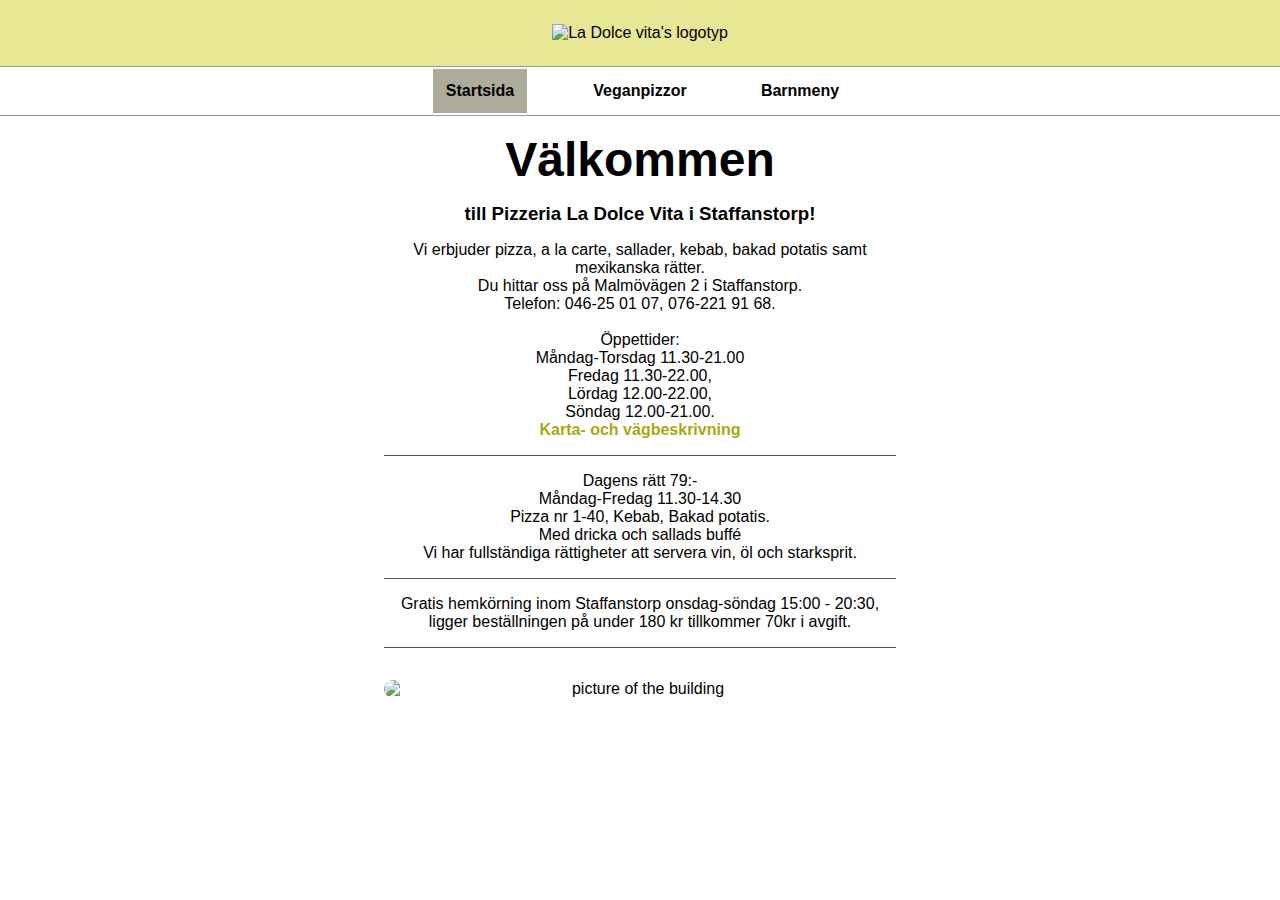
==== resturang/index.html @ 6b08f04d "Min pizzeria" ====
<!DOCTYPE html>
<html lang="en">
<head>
    <meta charset="UTF-8">
    <meta http-equiv="X-UA-Compatible" content="IE=edge">
    <meta name="viewport" content="width=device-width, initial-scale=1.0">
    <link rel="stylesheet" href="css/style.css">
    <title>La Dolce Vita</title>
</head>
<body>
    <header>    
        <div class="logo">
            <img src="/img/logo.png" alt="La Dolce vita's logotyp" >     
        </div>   
        <nav class="navigation">           
            <div class="links">
                <a href="index.html" class="active">Startsida</a> 
            </div>
            <div class="links">
                <a href="vegan.html">Veganpizzor</a> 
            </div>
            <div class="links">
                <a href="kids.html">Barnmeny</a> 
            </div>
        </nav>
    </header>
    <main>
        <article>
            <h1>Välkommen</h1>  
            <h3>till Pizzeria La Dolce Vita i Staffanstorp!</h3>
            <p class="stycke">                             
                Vi erbjuder pizza, a la carte, sallader, kebab, bakad potatis samt mexikanska rätter. <br>
                Du hittar oss på Malmövägen 2 i Staffanstorp. <br> 
                Telefon: 046-25 01 07, 076-221 91 68. <br> <br>

                Öppettider: <br> 
                Måndag-Torsdag 11.30-21.00 <br> 
                Fredag 11.30-22.00, <br>
                Lördag 12.00-22.00, <br>
                Söndag 12.00-21.00. <br>
                <a href="https://www.google.se/maps/place/La+Dolce+Vita/@55.640973,13.2111913,17z/data=!3m1!4b1!4m5!3m4!1s0x465399b342f10753:0x1d4e295bc790779e!8m2!3d55.64097!4d13.21338">Karta- och vägbeskrivning</a> 
            </p>
            <p class="stycke">Dagens rätt 79:- <br>
                Måndag-Fredag 11.30-14.30 <br>
                Pizza nr 1-40, Kebab, Bakad potatis. <br>
                
                Med dricka och sallads buffé <br>
                
                Vi har fullständiga rättigheter att servera vin, öl och starksprit.</p>
                <p class="stycke">
                    Gratis hemkörning inom Staffanstorp onsdag-söndag 15:00 - 20:30, <br>
                    ligger beställningen på under 180 kr tillkommer 70kr i avgift. 
                </p>

                <div class="container">
                    <img src="/img/pizzeria-la-dolce-vita-702x336.jpg" alt="picture of the building" class="building">
                    <div class="overlay">
                        <div class="text">
                            La Dolce Vita
                        </div>
                    </div>
                </div>
        </article>


    </main>
</body>
</html>
---- resturang/css/style.css ----
*{
    padding: 0;
    margin: 0;
    border: 0;
    outline: 0;
}

body{
    font-family: Verdana, Geneva, Tahoma, sans-serif;
    
}

main{
    text-align: center;
    width: 40%;
    margin: auto;
    
}


.logo{
    display: flex;
    /* border: solid black 2px; */
    background-color: #e7e795;
    justify-content: center;
    width: 100%;
    height: 100%;
    padding: 1.5rem 0;
}

.navigation{
    display: flex;
    border-top: 1px solid rgb(155, 155, 155);
    border-bottom: 1px solid rgb(155, 155, 155);
    justify-content: center;
    
    align-items: center;
    
}

h1{
    font-size: 3rem;
    padding: 1rem;
}

nav a{
    padding: .8rem;
}

nav .links{
    /* border: black 3px solid; */
    display: flex;
    flex-basis: 10%;
    box-sizing: border-box;
    text-align: center;
    margin: 0 1rem;
    height: 3rem;
    align-items: center;
    justify-content: center;
   
}

.links a:hover{
    background-color: #484838;
    color: honeydew;
}

nav .active{
    background-color: #ADAC9A;
}

a{
    text-decoration: none;
    color: black;
    font-weight: bold;
    
}

.stycke a:hover{
    color: #67ABA6;
}

.stycke a{
    color: #a8a813;
}

p.stycke {
    padding: 1rem;    
    border-bottom: rgb(88, 88, 88) solid 1px;
}

.title {
    margin: 1rem 0 2rem;
}

.menu{
    display: flex;
    /* border: red 2px solid; */
    
}

.order{
    display: flex;
    /* border: blue 2px solid; */
    flex-basis: 85%;
    text-align: left;
    flex-direction: column;
    margin-bottom: 3rem;
    padding-left: .5rem;
    padding-bottom: .3rem;
    border-bottom: rgb(88, 88, 88) solid 1px;
}

.price{
    display: flex;
    /* border: green 2px solid; */
    flex-basis: 15%;
    justify-content: right;
    
    
}

.sas{
    margin-bottom: 5rem;
}

.building{
    margin: 2rem 0;
    width: 100%;
    border-radius: 15px;
    display: block;
}

.container{
    position: relative;
}

.overlay{
    position: absolute;
    top: 0;
    bottom: 0;
    left: 0;
    right: 0;
    height: 100%;
    width: 100%;
    opacity: 0;
    transition: .8s ease;
    background-color: #e7e795;
}

.container:hover .overlay {
    opacity: .7;
}

.text {
    color: #67ABA6;
    font-size: 4rem;
    position: absolute;
    top: 50%;
    left: 50%;
    transform: translate(-50%, -50%);
    text-align: center;
  }

  .ingrediens{
      margin-bottom: .3rem;
  }
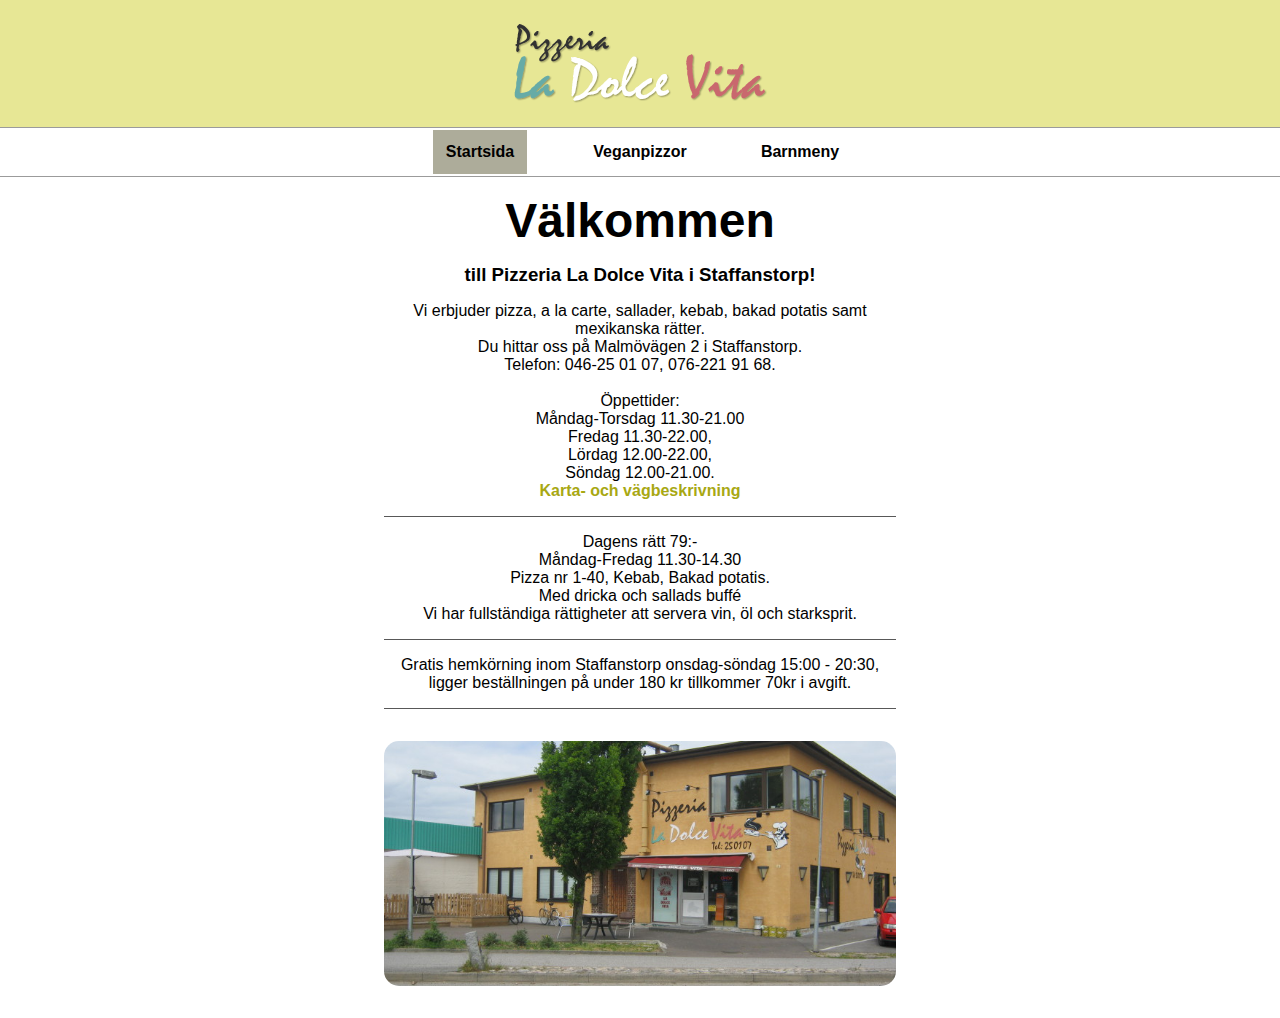
==== commit 8672000b: "Resturang efter test" ====
--- a/resturang/index.html
+++ b/resturang/index.html
@@ -10,7 +10,7 @@
 <body>
     <header>    
         <div class="logo">
-            <img src="/img/logo.png" alt="La Dolce vita's logotyp" >     
+            <img src="img/logo.png" alt="La Dolce vita's logotyp" >     
         </div>   
         <nav class="navigation">           
             <div class="links">
@@ -38,7 +38,7 @@
                 Fredag 11.30-22.00, <br>
                 Lördag 12.00-22.00, <br>
                 Söndag 12.00-21.00. <br>
-                <a href="https://www.google.se/maps/place/La+Dolce+Vita/@55.640973,13.2111913,17z/data=!3m1!4b1!4m5!3m4!1s0x465399b342f10753:0x1d4e295bc790779e!8m2!3d55.64097!4d13.21338">Karta- och vägbeskrivning</a> 
+                <a href="https://www.google.se/maps/place/La+Dolce+Vita/@55.640973,13.2111913,17z/data=!3m1!4b1!4m5!3m4!1s0x465399b342f10753:0x1d4e295bc790779e!8m2!3d55.64097!4d13.21338" target="_blank">Karta- och vägbeskrivning</a> 
             </p>
             <p class="stycke">Dagens rätt 79:- <br>
                 Måndag-Fredag 11.30-14.30 <br>
@@ -53,7 +53,7 @@
                 </p>
 
                 <div class="container">
-                    <img src="/img/pizzeria-la-dolce-vita-702x336.jpg" alt="picture of the building" class="building">
+                    <img src="img/pizzeria-la-dolce-vita-702x336.jpg" alt="picture of the building" class="building">
                     <div class="overlay">
                         <div class="text">
                             La Dolce Vita
